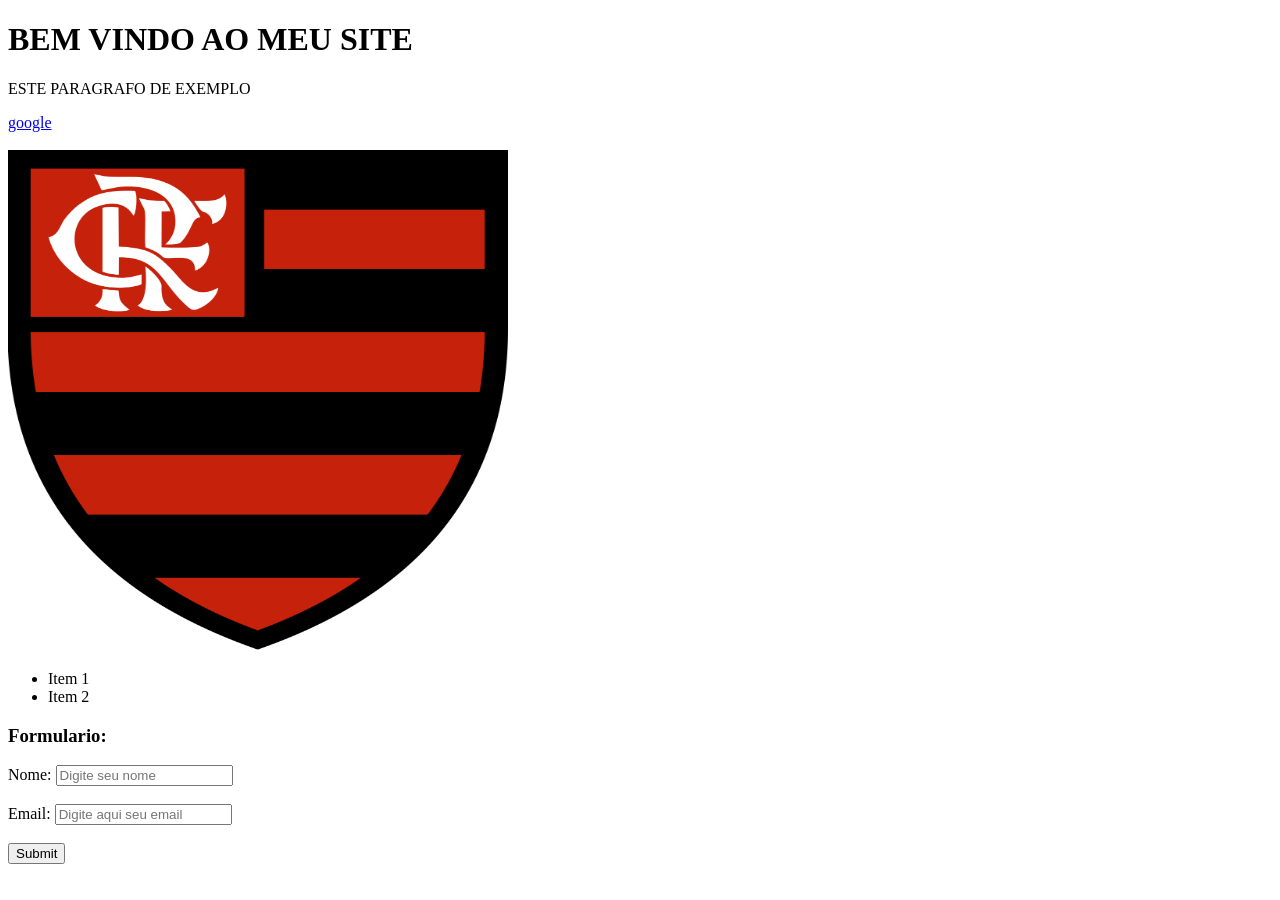
==== INDEX.HTML @ a017e94e "feat - inicializa projeto front end" ====
<!DOCTYPE html>
<html lang="en">
<head>
    <meta charset="UTF-8">
    <meta name="viewport" content="width=device-width, initial-scale=1.0">
    <title>MINHA PRIMEIRA PAGINA</title>
</head>
<body>

    <div class="Principal">

        <h1 class="titulo">BEM VINDO AO MEU SITE</h1>

        <p>ESTE PARAGRAFO DE EXEMPLO</p>

        <a href="https://www.google.com/">google</a>
        <br><br>

        <img src="FLA.png" alt="imagem bonita" width="500" height="500">

        <ul>
            <li>Item 1</li>
            <li>Item 2</li>
        </ul>

        <div class="Formulario">
            <form action="">
                <h3>Formulario:</h3>

                <label for="nome">Nome:</label>
                <input type="text" id="nome" placeholder="Digite seu nome">
                <br><br>

                <label for="email">Email:</label>
                <input name="email" type="email" placeholder="Digite aqui seu email">
                <br><br>

                <input type="submit">
            </form>
        </div>

    </div>

</body>
</html>
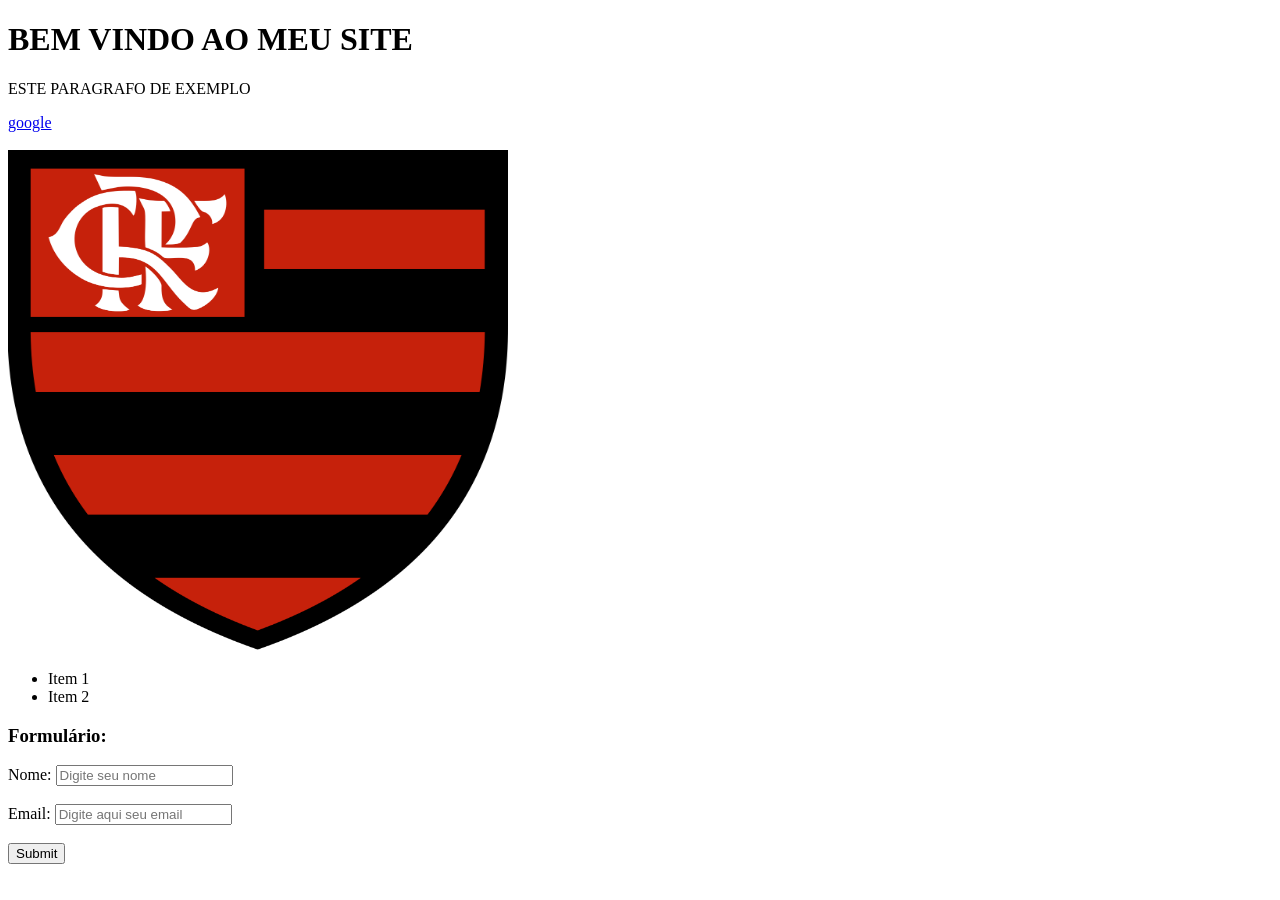
==== commit dc976176: "fix - correção de nome" ====
--- a/INDEX.HTML
+++ b/INDEX.HTML
@@ -25,7 +25,7 @@
 
         <div class="Formulario">
             <form action="">
-                <h3>Formulario:</h3>
+                <h3>Formulário:</h3>
 
                 <label for="nome">Nome:</label>
                 <input type="text" id="nome" placeholder="Digite seu nome">
